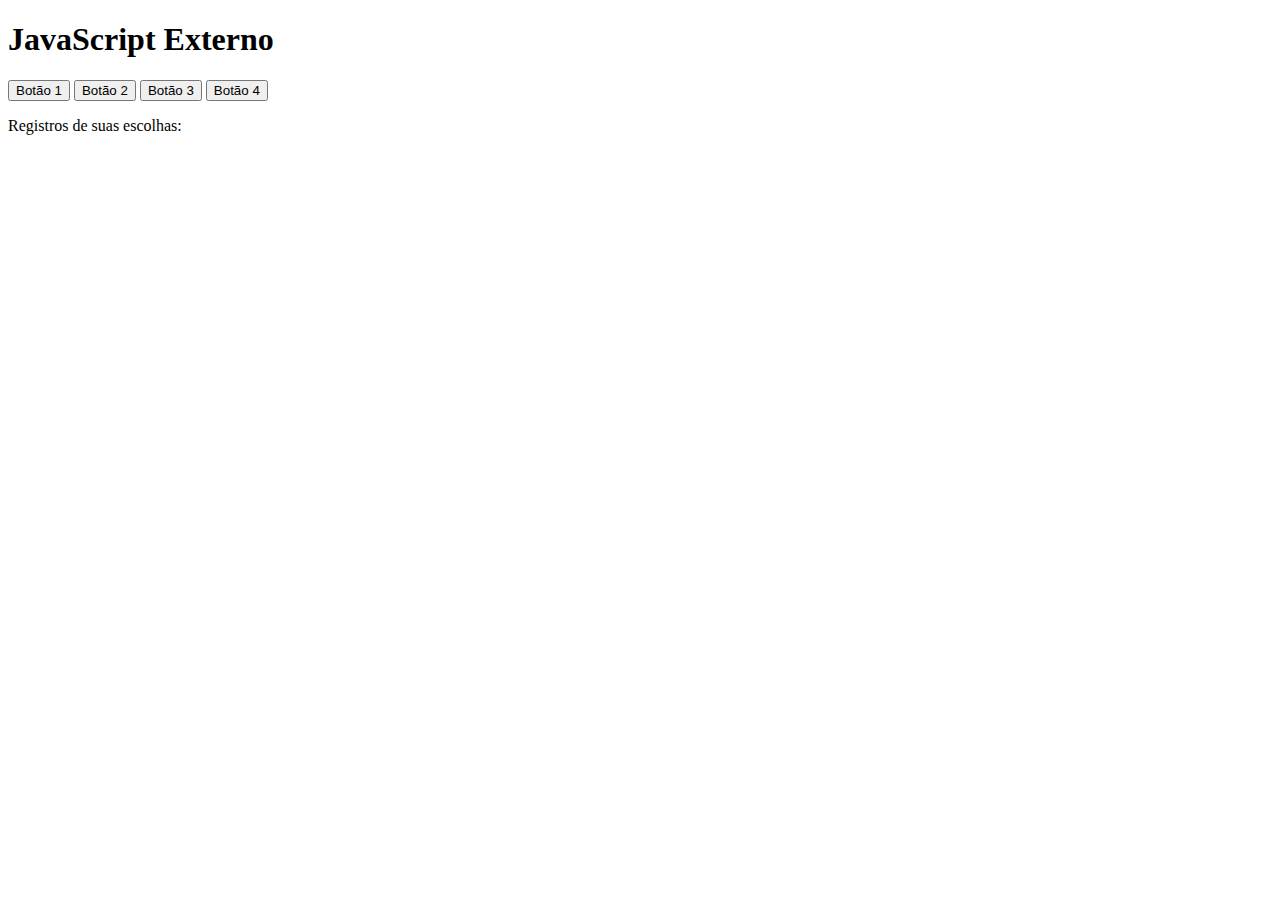
==== desafio 12.html @ 7701ad88 "Add files via upload" ====
<!DOCTYPE html>
<html>
<head>
    <title>Desafio 12 - Com java separado</title>
    <link rel="stylesheet" href="desafio12e13-style (1).css">
</head>
<body>
    <h1>JavaScript Externo</h1>
    <button onclick="clique1()">Botão 1</button>
    <button onclick="clique2()">Botão 2</button>
    <button onclick="clique3()">Botão 3</button>
    <button onclick="clique()" >Botão 4</button>

    <section id="saida">
        <p>Registros de suas escolhas:</p>
    </section>

    <script src="java1.js"></script>
</body>
</html>
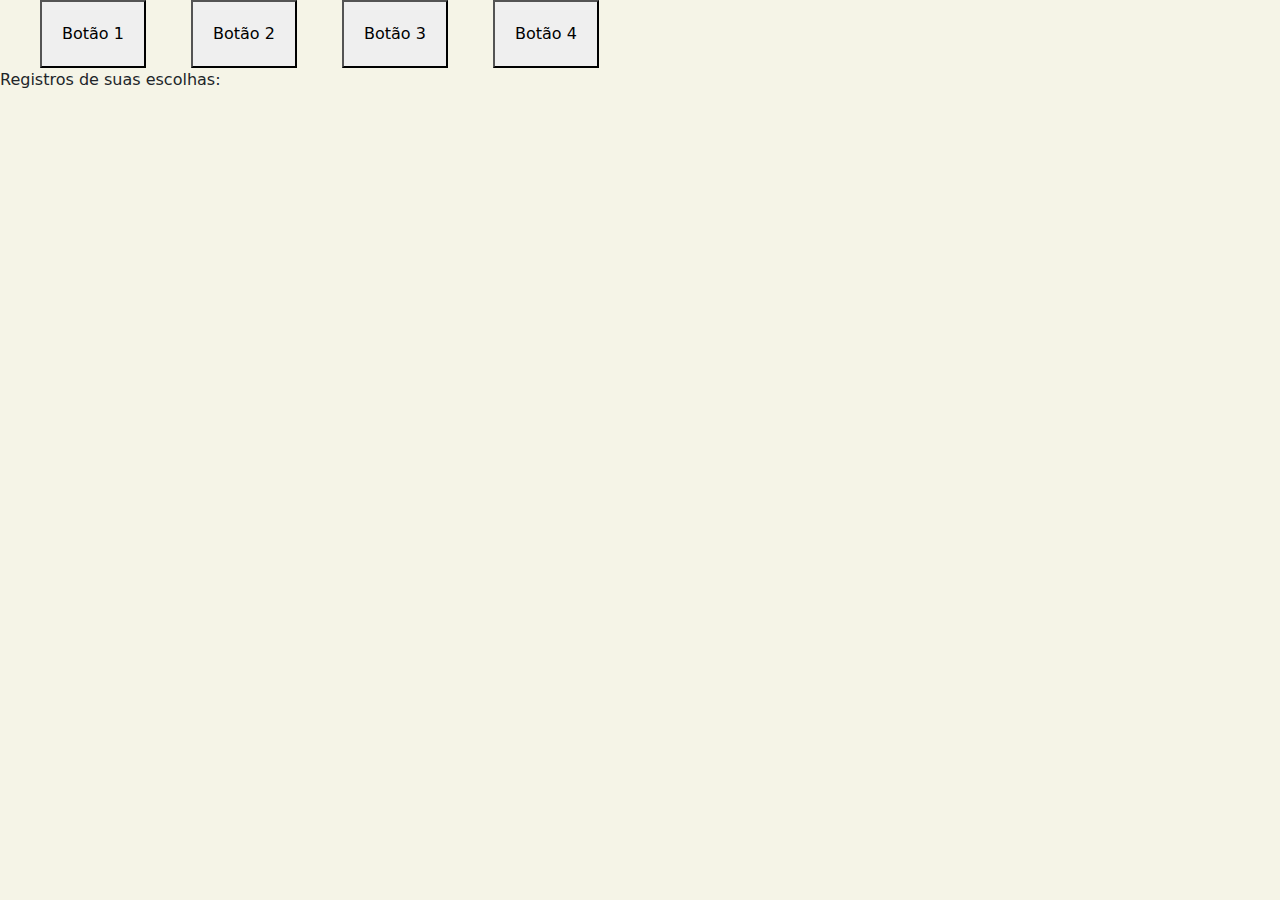
==== commit 1e79e74f: "Update desafio 12.html" ====
--- a/desafio 12.html
+++ b/desafio 12.html
@@ -2,10 +2,16 @@
 <html>
 <head>
     <title>Desafio 12 - Com java separado</title>
-    <link rel="stylesheet" href="desafio12e13-style (1).css">
+     <link href="https://cdn.jsdelivr.net/npm/bootstrap@5.3.3/dist/css/bootstrap.min.css" rel="stylesheet"
+        integrity="sha384-QWTKZyjpPEjISv5WaRU9OFeRpok6YctnYmDr5pNlyT2bRjXh0JMhjY6hW+ALEwIH" crossorigin="anonymous">
+    <script src="https://cdn.jsdelivr.net/npm/bootstrap@5.3.3/dist/js/bootstrap.bundle.min.js"
+        integrity="sha384-YvpcrYf0tY3lHB60NNkmXc5s9fDVZLESaAA55NDzOxhy9GkcIdslK1eN7N6jIeHz"
+        crossorigin="anonymous"></script>
+
+    <link rel="stylesheet" href="style5.css">
 </head>
 <body>
-    <h1>JavaScript Externo</h1>
+   
     <button onclick="clique1()">Botão 1</button>
     <button onclick="clique2()">Botão 2</button>
     <button onclick="clique3()">Botão 3</button>
@@ -17,4 +23,4 @@
 
     <script src="java1.js"></script>
 </body>
-</html>+</html>
--- a/style5.css
+++ b/style5.css
@@ -0,0 +1,130 @@
+body{
+    background-color: rgb(245, 244, 231);
+}
+
+.header{
+    padding: 20px;
+}
+
+.links{
+    display: inline;
+    margin-left: 480px;
+}
+
+.botoes{
+    display: inline;
+    margin-left: 480px;
+}
+
+.links a{
+    margin-left: 15px;
+    text-decoration: none;
+    font-weight: bold;
+    color: black;
+    padding: 3px;
+}
+
+.links a:hover{
+    color: #e605d3;
+    border-top: 2px solid #e605d3;
+    border-bottom: 2px solid #e605d3;
+}
+
+.link-a-1{
+    background-color: #bb09ac;
+    border: #e605d3 solid 2px;
+    color: white;
+    font-weight: bold;
+    padding: 10px;
+}
+
+.link-a-2{
+    background-color: transparent;
+    border: #e605d3 solid 2px;
+    font-weight: bold;
+    padding: 5px;
+}
+
+
+.span-1, .span-2{
+    font-weight: bold;
+    font-size: x-large;
+}
+
+.span-1{
+    color:#85037a ;
+}
+
+.span-2{
+    color: #e605d3;
+}
+
+.secao-1{
+    width: 500px;
+    margin-left: 50px;
+    margin-top: 50px;
+    padding: 10px;
+}
+
+.secao-2{
+    width: 500px;
+    margin-top:50px ;
+    margin-bottom: 100px;
+}
+
+.secao-3{
+    width: 500px;
+    margin-left: 50px;
+    margin-top: 50px;
+}
+
+.secao-4{
+    width: 500px;
+    margin-left: 50px;
+    margin-top: 50px;
+}
+
+.secao-1 h1{
+    font-weight: bold;
+}
+
+.secao-1 h2{
+    font-weight: lighter;
+    color: #e605d3;
+}
+
+img{
+    width: 400px;
+    margin: 0 auto;
+}
+.img img{
+    width: 70%;
+    border-radius: 100%;
+}
+
+.img-col{
+    width: 20%;
+    border-radius: 100%;
+}
+
+h2{
+    padding: 10px;
+}
+
+h1{
+    text-align: center;
+    padding: 15px;
+}
+
+.campobox{
+    width: 33%;
+}
+
+.tabela{
+    padding: 20px;
+}
+
+button{
+    padding: 20px;
+    margin-left: 40px;
+}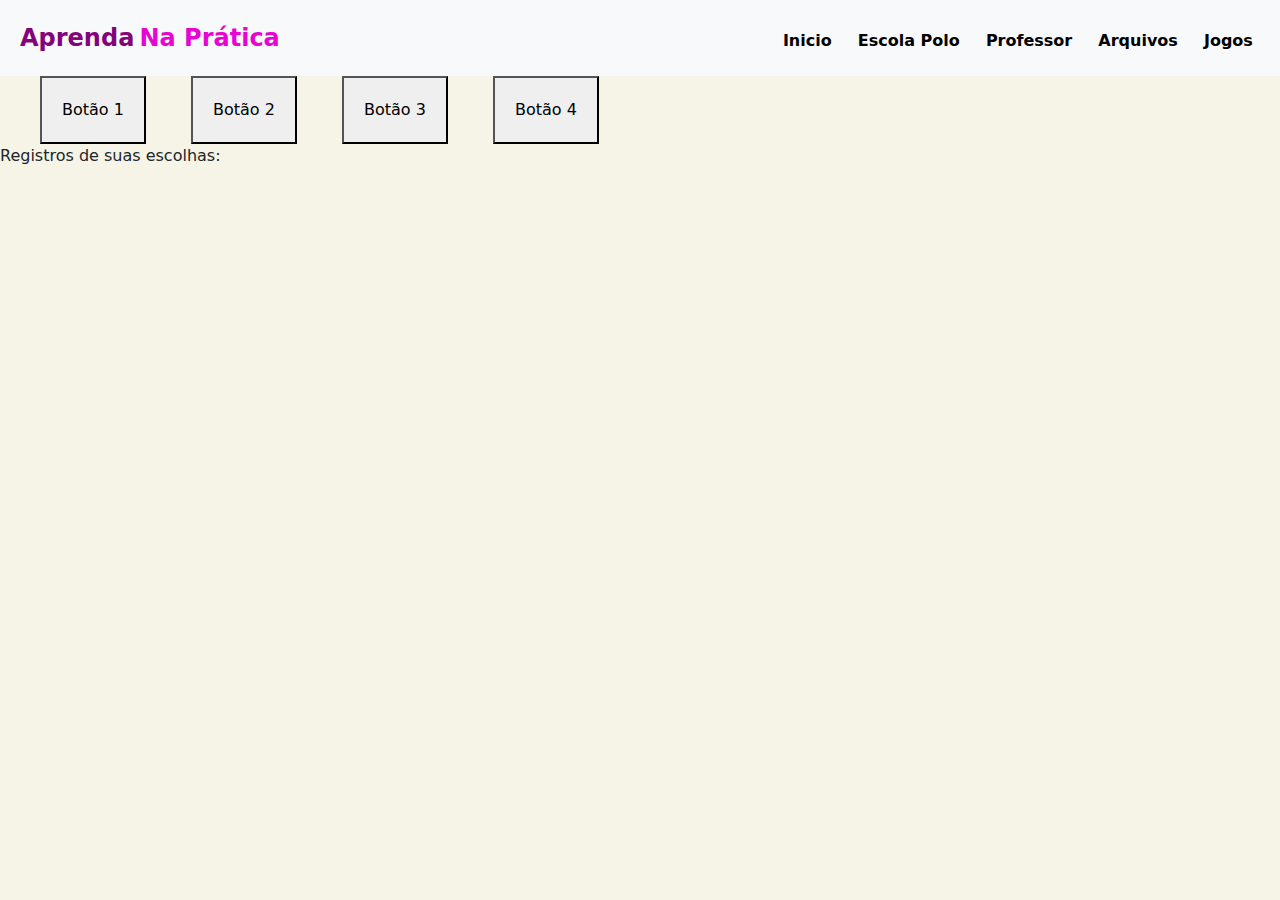
==== commit a463ea3d: "Update desafio 12.html" ====
--- a/desafio 12.html
+++ b/desafio 12.html
@@ -11,7 +11,22 @@
     <link rel="stylesheet" href="style5.css">
 </head>
 <body>
-   
+    
+    <header class="bg-light header">
+        <section>
+            <span class="span-1">Aprenda</span>
+            <span class="span-2">Na Prática</span>
+
+            <section class="links">
+                <a href="index.html">Inicio</a>
+                <a href="Polo.html">Escola Polo</a>
+                <a href="Professor.html">Professor</a>
+                <a href="Arquivos.html">Arquivos</a>
+                <a href="Exemplos.html">Jogos</a>
+            </section>
+        </section>
+    </header>
+    
     <button onclick="clique1()">Botão 1</button>
     <button onclick="clique2()">Botão 2</button>
     <button onclick="clique3()">Botão 3</button>
